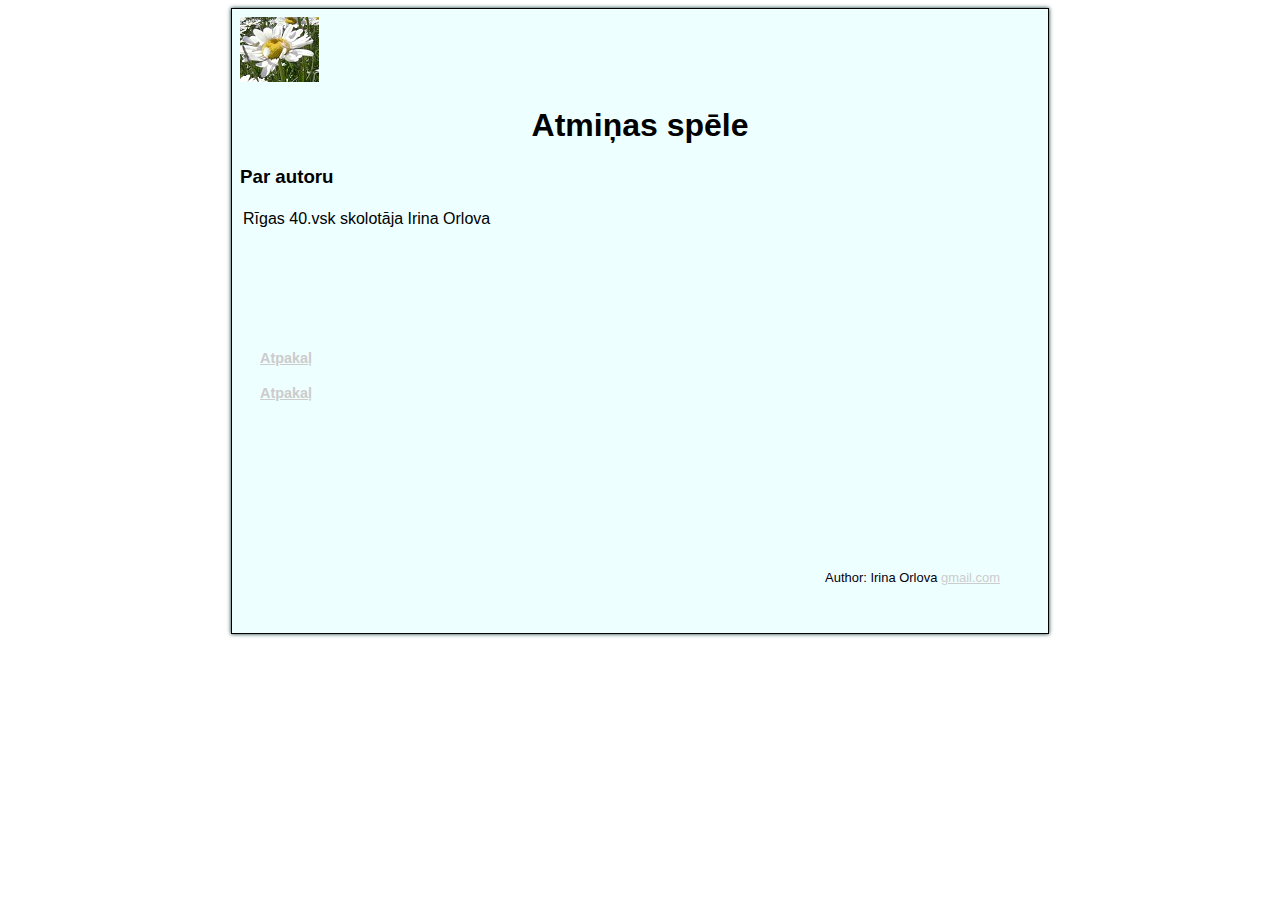
==== autors.html @ ccd75a7b "app1" ====
<!DOCTYPE html>
<html>
<head>
     <link rel="stylesheet" href="file.css" type="text/css" />
 
    
    <title>Par autoru</title>
</head>
<body>
<div class="werty">
<div id="header">
<img src="ziedi1.jpg" alt="MDN logo">  <h1 align=center> Atmiņas spēle </h1>
</header>
</div>
  <h3> 
    Par autoru
  </h3> 
  <table>
	  <td>Rīgas 40.vsk skolotāja Irina Orlova</td>
    </table>
 <div id="r">
 <h4><a href="qqqq1.html">Atpakaļ</a> </h4>
<h4><a href="index.html">Atpakaļ</a></h4>
<div id="footer">
Author: Irina Orlova
  <a href="mailto:iro4ka.1702@gmail.com">gmail.com</a>
</div>
</body>
</html>
---- file.css ----
body {font-family: Verdana, sans-serif}
div.werty {margin: 0.5em; border: thin solid; padding: 0.5em;
    background: #EFF; color: black; box-shadow: 0 0 0.25em #033;
     width: 800px; margin-left: auto;
     margin-right: auto;
     width: 10 em; min-height: 30em}
#l {width: 340px; margin-top: 30px; float: left; padding: 30px 20px 30px 40px; text-align: right}
#r {padding: 100px 40px 40px 20px; font-size: 90%;color: rgb(5, 0, 14);}


#header h2 {padding-top:10px}
ul.nav {
display: block;
margin: 0;
padding: 0 0 0 91px;
list-style-type: none
}

#footer {text-align: right;padding-top:150px;font-size: 90%;}
  



ul.nav li {background-color: #164430bc; display: inline; padding: 0}
ul.nav li a:link, ul.nav li a:visited, ul.nav li a:active {
    background-color: #1f4f2d68;
    padding: 5px 15px 1px;
    color: #cccccc;
    text-decoration: none;
    border-bottom: 2px solid #660033
}
ul.nav li a:hover {
background-color: #ffffff;
padding: 5px 15px 1px 15px;
color: #cc0000;
text-decoration: none;
border-bottom: 2px solid #660033
}
#spisok {padding-top:40px;margin-left: 30px}
a:link {color: #cccccc}
a:visited {color: #ffffff}
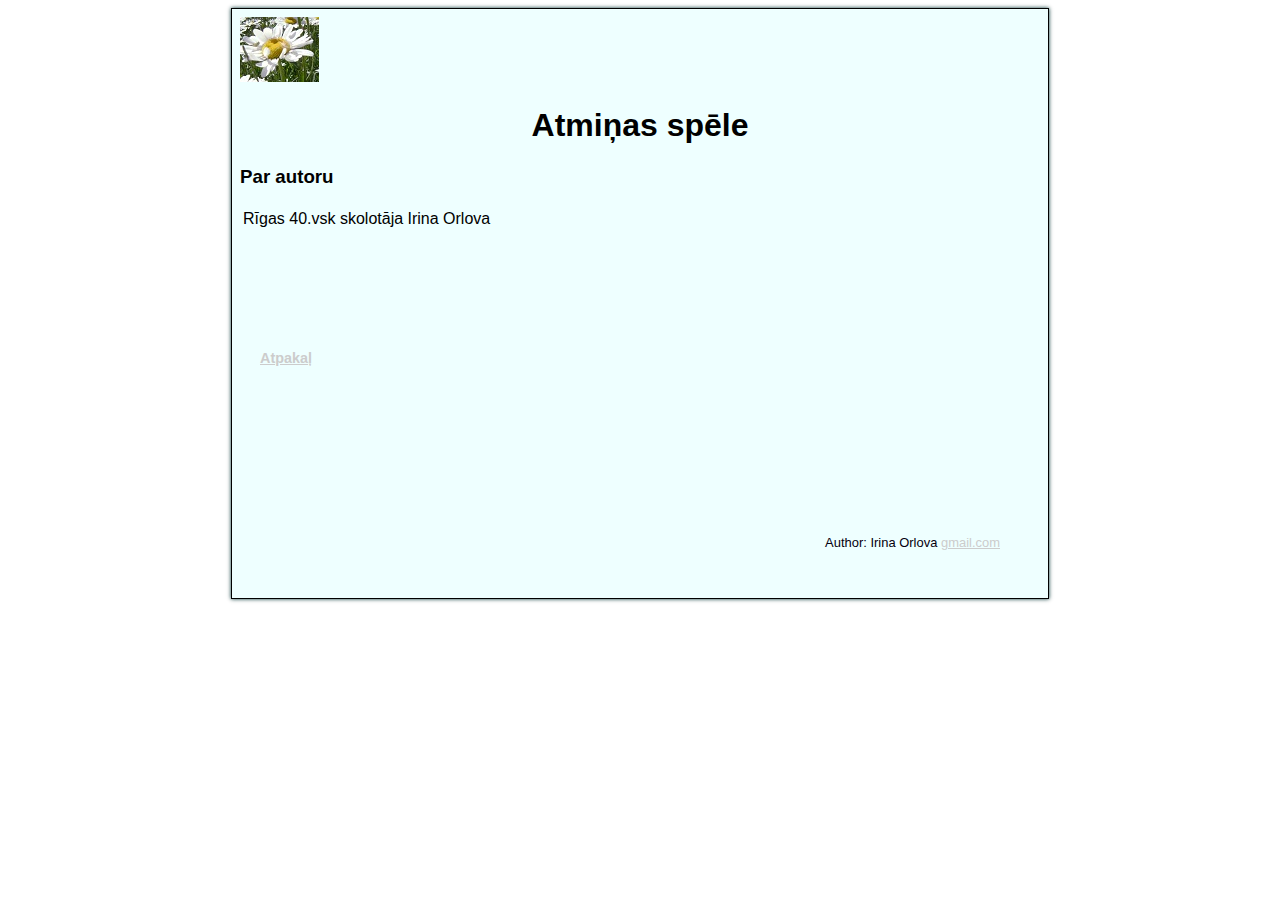
==== commit 30fdcf3b: "apr26" ====
--- a/autors.html
+++ b/autors.html
@@ -19,8 +19,7 @@
 	  <td>Rīgas 40.vsk skolotāja Irina Orlova</td>
     </table>
  <div id="r">
- <h4><a href="qqqq1.html">Atpakaļ</a> </h4>
-<h4><a href="index.html">Atpakaļ</a></h4>
+ <h4><a href="index.html">Atpakaļ</a></h4>
 <div id="footer">
 Author: Irina Orlova
   <a href="mailto:iro4ka.1702@gmail.com">gmail.com</a>
--- a/file.css
+++ b/file.css
@@ -38,4 +38,4 @@
 }
 #spisok {padding-top:40px;margin-left: 30px}
 a:link {color: #cccccc}
-a:visited {color: #ffffff}+a:visited {color: #23073b}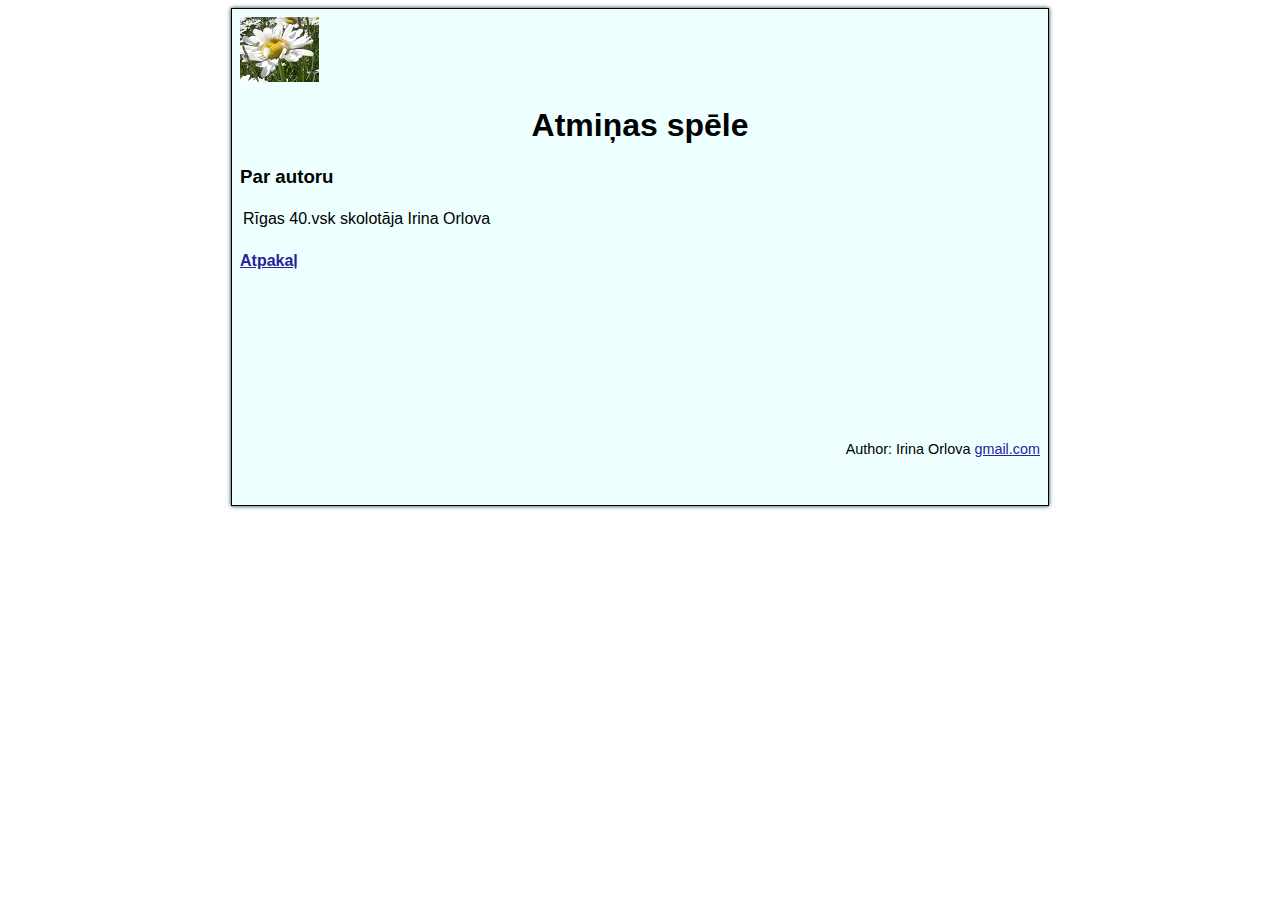
==== commit 1b00acbc: "f" ====
--- a/autors.html
+++ b/autors.html
@@ -1,24 +1,26 @@
 <!DOCTYPE html>
 <html>
 <head>
-     <link rel="stylesheet" href="file.css" type="text/css" />
- 
+     <!-- <link rel="stylesheet" href="file.css" type="text/css" /> -->
+     <link href="style.css" rel="stylesheet"/>
     
     <title>Par autoru</title>
 </head>
 <body>
 <div class="werty">
-<div id="header">
-<img src="ziedi1.jpg" alt="MDN logo">  <h1 align=center> Atmiņas spēle </h1>
-</header>
-</div>
+  <div id="header">
+   <img src="ziedi1.jpg" alt="MDN logo">  <h1 align=center> Atmiņas spēle </h1>
+   </header>
+  </div>
+
   <h3> 
     Par autoru
   </h3> 
   <table>
 	  <td>Rīgas 40.vsk skolotāja Irina Orlova</td>
     </table>
- <div id="r">
+    
+  <div id="r">
  <h4><a href="index.html">Atpakaļ</a></h4>
 <div id="footer">
 Author: Irina Orlova
--- a/style.css
+++ b/style.css
@@ -0,0 +1,96 @@
+body {font-family: Verdana, sans-serif}
+div.werty {margin: 0.5em; border: thin solid; padding: 0.5em;
+    background: #EFF; color: black; box-shadow: 0 0 0.25em #033;
+     width: 800px; margin-left: auto;
+     margin-right: auto;
+     width: 10 em; min-height: 30em}
+l {width: 340px; margin-top: 30px; float: left; padding: 30px 20px 30px 40px; text-align: right}
+r {padding: 100px 40px 40px 20px; font-size: 90%;color: rgb(5, 0, 14);}
+
+/* header h2 {padding-top:10px} */
+ul.nav {
+display: block;
+margin: 0;
+padding: 0 0 0 91px;
+list-style-type: none
+}
+
+#footer {text-align: right;padding-top:150px;font-size: 90%;}
+  
+ul.nav li {background-color: #164430bc; display: inline; padding: 0} 
+ul.nav li a:link, ul.nav li a:visited, ul.nav li a:active {
+    background-color: #1f4f2d68;
+    padding: 5px 15px 1px;
+    color: #cccccc;
+    text-decoration: none;
+    border-bottom: 2px solid #660033
+}
+ul.nav li a:hover {
+ background-color: #ffffff;
+ padding: 5px 15px 1px 15px;
+ color: #cc0000;
+ text-decoration: none;
+ border-bottom: 2px solid #660033
+}
+ spisok {padding-top:40px;margin-left: 30px}
+a:link {color: #2a2397}
+a:visited {color: #23073b} 
+.wrapper
+{
+    background:#d45555;
+	padding: 10px;
+	width: 600px;       /*➕*/
+	margin-left: auto;  /*➕*/
+	margin-right: auto; /*➕*/
+}
+
+/* h1
+{
+    text-align: center;
+    background:#5BBCFF;
+	padding: 5px;       /*➕*/
+} */
+
+ul
+{
+    text-align: center;
+	padding: 0px; /*➕*/
+}
+
+li
+{
+    display: inline-block;
+}
+
+.game
+{
+    width: 350px;
+    background: black;
+	text-align: center;  /*➕*/
+	margin-left: auto;   /*➕*/
+	margin-right: auto;  /*➕*/
+}
+.right{
+    position: absolute; 
+    right: 0; 
+    top: 20; 
+    width: 40%;
+    font-size: 18px;
+}
+.block
+{
+    display: inline-block;
+    background: crimson;
+    width: 100px;
+    height: 100px;
+    border:1px solid rgb(116, 1, 1);
+	text-align: center;  /*➕*/
+	margin:5px;          /*➕*/
+	font-size: 45px;     /*➕*/
+    vertical-align: top;
+}
+
+.block div
+{
+    display:none;
+}
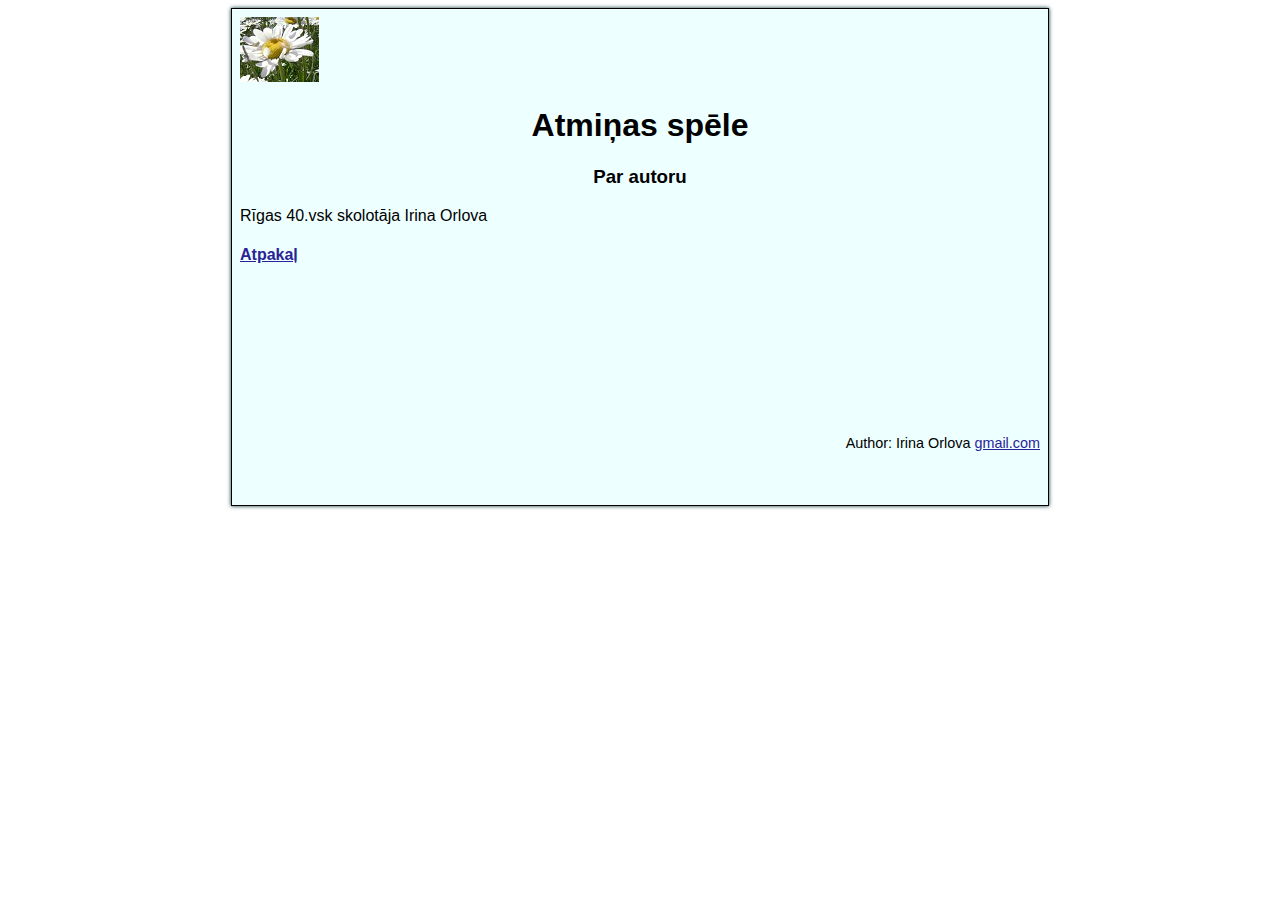
==== commit 39ae51ab: "17_5" ====
--- a/autors.html
+++ b/autors.html
@@ -3,6 +3,7 @@
 <head>
      <!-- <link rel="stylesheet" href="file.css" type="text/css" /> -->
      <link href="style.css" rel="stylesheet"/>
+     <link rel = "shortcut icon" href="favicon.ico">
     
     <title>Par autoru</title>
 </head>
@@ -13,12 +14,10 @@
    </header>
   </div>
 
-  <h3> 
+  <h3 align=center> 
     Par autoru
   </h3> 
-  <table>
-	  <td>Rīgas 40.vsk skolotāja Irina Orlova</td>
-    </table>
+  Rīgas 40.vsk skolotāja Irina Orlova
     
   <div id="r">
  <h4><a href="index.html">Atpakaļ</a></h4>
--- a/style.css
+++ b/style.css
@@ -1,4 +1,38 @@
-body {font-family: Verdana, sans-serif}
+body {font-family: Verdana, sans-serif} */
+/* body
+ {
+    background: url(a1.jpg);
+} */
+/* .wrapper
+{
+background: rgb(224, 227, 240);
+width: 500px;
+height:500px;
+border: 1px solid rgb(167, 172, 197);
+padding: 20px;
+margin:auto;
+
+    /*zemāk paraugs vertik. un horizont. centrēšanai*/
+    position: absolute;
+    top:50%; margin-top:-250px;
+    left: 50%; margin-left:-250px;
+
+    /*bonus dekorācijas*/
+    font-family: Arial, Helvetica, sans-serif; /*fonti*/
+    border-radius: 10px; /*apaļi stūri*/
+    box-shadow: 3px 3px 15px#5E0000; /*ēna*/
+    opacity: 0.5; /*caurspīdīgums*/
+ */
+.chataZinas
+{
+  background: whitesmoke;  
+  height: 300pt;
+  color:rgb(124, 8, 8);
+  padding: 5px;
+  overflow:scroll
+}
+
+
 div.werty {margin: 0.5em; border: thin solid; padding: 0.5em;
     background: #EFF; color: black; box-shadow: 0 0 0.25em #033;
      width: 800px; margin-left: auto;
@@ -42,14 +76,37 @@
 	width: 600px;       /*➕*/
 	margin-left: auto;  /*➕*/
 	margin-right: auto; /*➕*/
+
+    /*bonus dekorācijas*/
+    font-family: Arial, Helvetica, sans-serif; /*fonti*/
+    border-radius: 12px; /*apaļi stūri*/
+    box-shadow: 3px 3px 15px#5E0000; /*ēna*/
+    opacity: 0.8; /*caurspīdīgums*/
 }
-
+.spele {
+    display: inline-block;
+    background: rgba(234, 168, 54, 0);
+    font-size: 16px;
+    text-align:center;
+    padding:6px 2px 2px 2px;
+}
+.izmantotsBurts{
+    color:rgb(242, 238, 234);
+}
+table{
+    border: 2px solid rgb(96, 110, 211);
+    width: 20%;
+    height: 20px;
+    margin: auto;
+    text-align: center;
+    background-color: white;
+}
 /* h1
 {
     text-align: center;
     background:#5BBCFF;
 	padding: 5px;       /*➕*/
-} */
+ */
 
 ul
 {
@@ -80,11 +137,11 @@
 .block
 {
     display: inline-block;
-    background: crimson;
-    width: 100px;
-    height: 100px;
-    border:1px solid rgb(116, 1, 1);
-	text-align: center;  /*➕*/
+    background: rgba(220, 173, 20, 0.957);
+    width: 50px;
+    height: 50px;
+    border:1px solid rgb(82, 17, 172);
+    text-align: center;  /*➕*/
 	margin:5px;          /*➕*/
 	font-size: 45px;     /*➕*/
     vertical-align: top;
